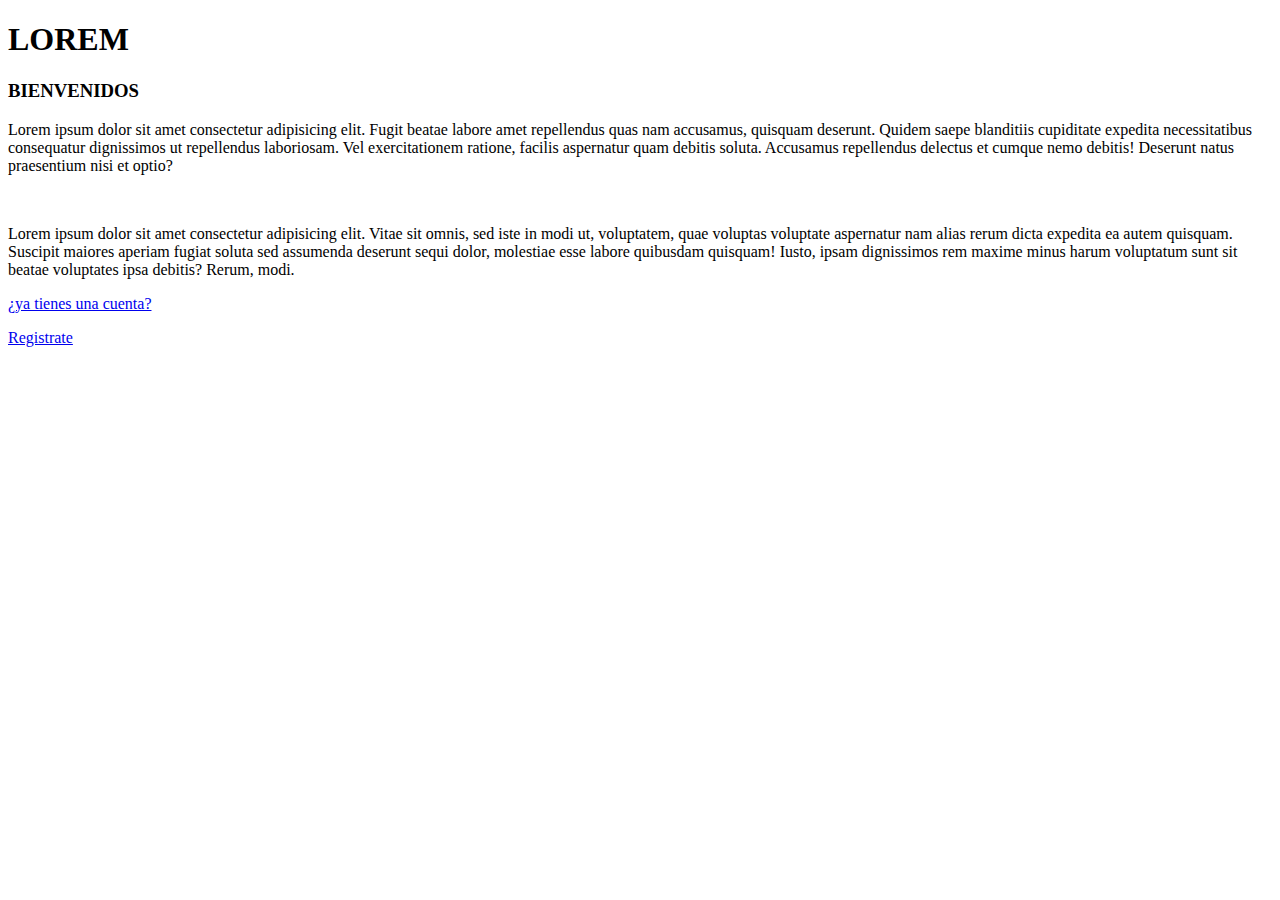
==== Pagina principal/index.html @ 334dd5b6 "Rename index.html to Pagina principal/index.html" ====
<!DOCTYPE html>
<html lang="es">
  <head>
    <meta charset="UTF-8" />
    <meta http-equiv="X-UA-Compatible" content="IE=edge" />
    <meta name="viewport" content="width=device-width, initial-scale=1.0" />
    <title>Pagina principal</title>
    <link rel="stylesheet" href="style.css" />
  </head>
  <body>
    <div class="contenedor">
      <header><h1>LOREM</h1></header>
      <main>
        <h3>BIENVENIDOS</h3>
        <p>
          Lorem ipsum dolor sit amet consectetur adipisicing elit. Fugit beatae
          labore amet repellendus quas nam accusamus, quisquam deserunt. Quidem
          saepe blanditiis cupiditate
          <span>expedita necessitatibus consequatur dignissimos</span> ut
          repellendus laboriosam. Vel exercitationem ratione, facilis aspernatur
          quam debitis soluta. Accusamus repellendus delectus et cumque nemo
          debitis! Deserunt natus praesentium nisi et optio?
        </p>
        <br />
        <p>
          Lorem ipsum dolor sit amet consectetur adipisicing elit. Vitae sit
          omnis, sed iste in modi ut, voluptatem, quae voluptas voluptate
          aspernatur nam
          <span>alias rerum dicta expedita ea autem quisquam.</span> Suscipit
          maiores aperiam fugiat soluta sed assumenda deserunt sequi dolor,
          molestiae esse labore quibusdam quisquam! Iusto, ipsam dignissimos rem
          maxime minus harum voluptatum sunt sit beatae voluptates ipsa debitis?
          Rerum, modi.
        </p>
      </main>
      <footer>
        <p><a href="../formulario2/LOGIN.html">¿ya tienes una cuenta?</a></p>
        <p><a href="../formulario1/REGISTER.html">Registrate</a></p>
      </footer>
    </div>
  </body>
</html>
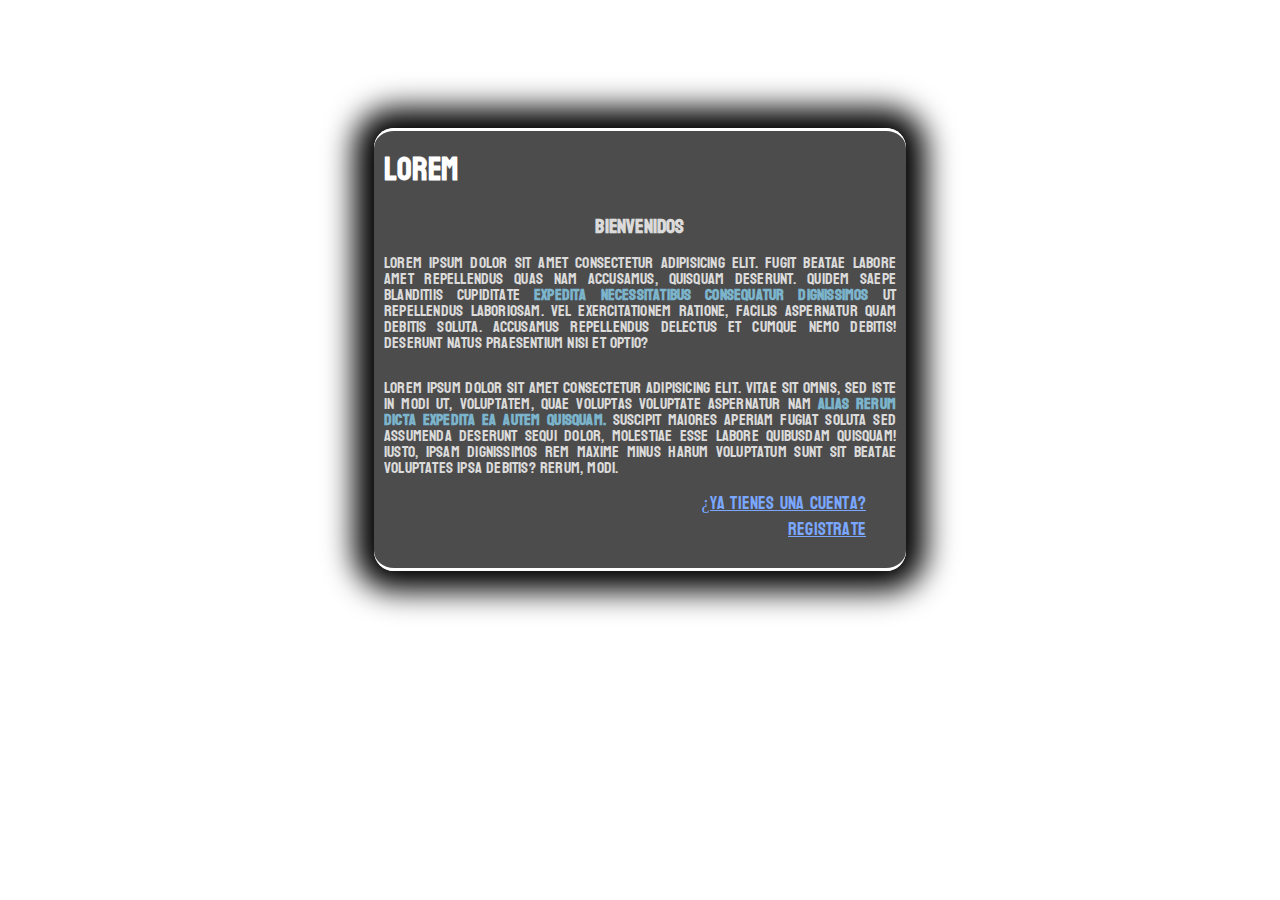
==== commit 7a78df07: "a;adido animaciones e imagenes en los formularios" ====
--- a/Pagina principal/index.html
+++ b/Pagina principal/index.html
@@ -5,11 +5,16 @@
     <meta http-equiv="X-UA-Compatible" content="IE=edge" />
     <meta name="viewport" content="width=device-width, initial-scale=1.0" />
     <title>Pagina principal</title>
+    <link rel="preconnect" href="https://fonts.googleapis.com">
+    <link rel="preconnect" href="https://fonts.gstatic.com" crossorigin>
+    <link href="https://fonts.googleapis.com/css2?family=Koulen&display=swap" rel="stylesheet">
     <link rel="stylesheet" href="style.css" />
   </head>
   <body>
     <div class="contenedor">
-      <header><h1>LOREM</h1></header>
+      <header>
+        <h1>LOREM</h1>
+      </header>
       <main>
         <h3>BIENVENIDOS</h3>
         <p>
@@ -34,8 +39,8 @@
         </p>
       </main>
       <footer>
-        <p><a href="../formulario2/LOGIN.html">¿ya tienes una cuenta?</a></p>
-        <p><a href="../formulario1/REGISTER.html">Registrate</a></p>
+        <p><a href="../Formulario login/login.html">¿ya tienes una cuenta?</a></p>
+        <p><a href="../Formulario de registro/FormularioRegistro.html">Registrate</a></p>
       </footer>
     </div>
   </body>
--- a/Pagina principal/style.css
+++ b/Pagina principal/style.css
@@ -0,0 +1,98 @@
+* {
+  margin: 0;
+  padding: 0;
+}
+body {
+  background-image: url(https://imborrable.com/wp-content/uploads/2021/04/fotos-gratis-de-stock-1.jpg);
+  background-repeat: no-repeat;
+  background-position: top;
+  background-size: cover;
+  font-family: 'Koulen', cursive;
+  letter-spacing: .2px;
+
+}
+.contenedor {
+  width: 40%;
+  border-top: 3px solid white;
+  border-bottom: 3px solid white;
+  background-color: rgba(0, 0, 0, 0.7);
+  border-radius: 20px;
+  -webkit-border-radius: 20px;
+  -moz-border-radius: 20px;
+  -ms-border-radius: 20px;
+  -o-border-radius: 20px;
+  padding: 10px;
+  margin: auto auto;
+  margin-top: 10%;
+  box-shadow: 0px 0px 30px 20px black;
+  color: white;
+  transition: 3s;
+  -webkit-transition: 3s;
+  -moz-transition: 3s;
+  -ms-transition: 3s;
+  -o-transition: 3s;
+}
+.contenedor main{
+  opacity: .8;
+  transition:1s;
+  -webkit-transition:1s;
+  -moz-transition:1s;
+  -ms-transition:1s;
+  -o-transition:1s;
+  -webkit-transition:1s;
+}
+.contenedor main:hover{
+  opacity: 1;
+}
+.contenedor h3 {
+  text-align: center;
+  margin: 10px 0px;
+  font-size: 20px;
+}
+.contenedor p {
+  text-align: justify;
+  transition: 1s;
+  -webkit-transition: 1s;
+  -moz-transition: 1s;
+  -ms-transition: 1s;
+  -o-transition: 1s;
+  line-height: 16px;
+
+}
+.contenedor p span {
+  color: skyblue;
+  font-weight: bold;
+  opacity: 1;
+}
+.contenedor footer {
+  padding: 10px 20px;
+}
+.contenedor footer p {
+  text-align: right;
+  margin: 10px;
+  transition: 1s;
+  -webkit-transition: 1s;
+  -moz-transition: 1s;
+  -ms-transition: 1s;
+  -o-transition: 1s;
+}
+footer p a {
+  color: hsl(220, 100%, 74%);
+  text-align: right;
+  transition: 1s;
+  -webkit-transition: 1s;
+  -moz-transition: 1s;
+  -ms-transition: 1s;
+  -o-transition: 1s;
+  font-size: 18px;
+}
+footer p:hover {
+  transform: scale(1.1);
+  -webkit-transform: scale(1.1);
+  -moz-transform: scale(1.1);
+  -ms-transform: scale(1.1);
+  -o-transform: scale(1.1);
+}
+footer p a:hover {
+  color: hsl(220, 100%, 58%);
+}
